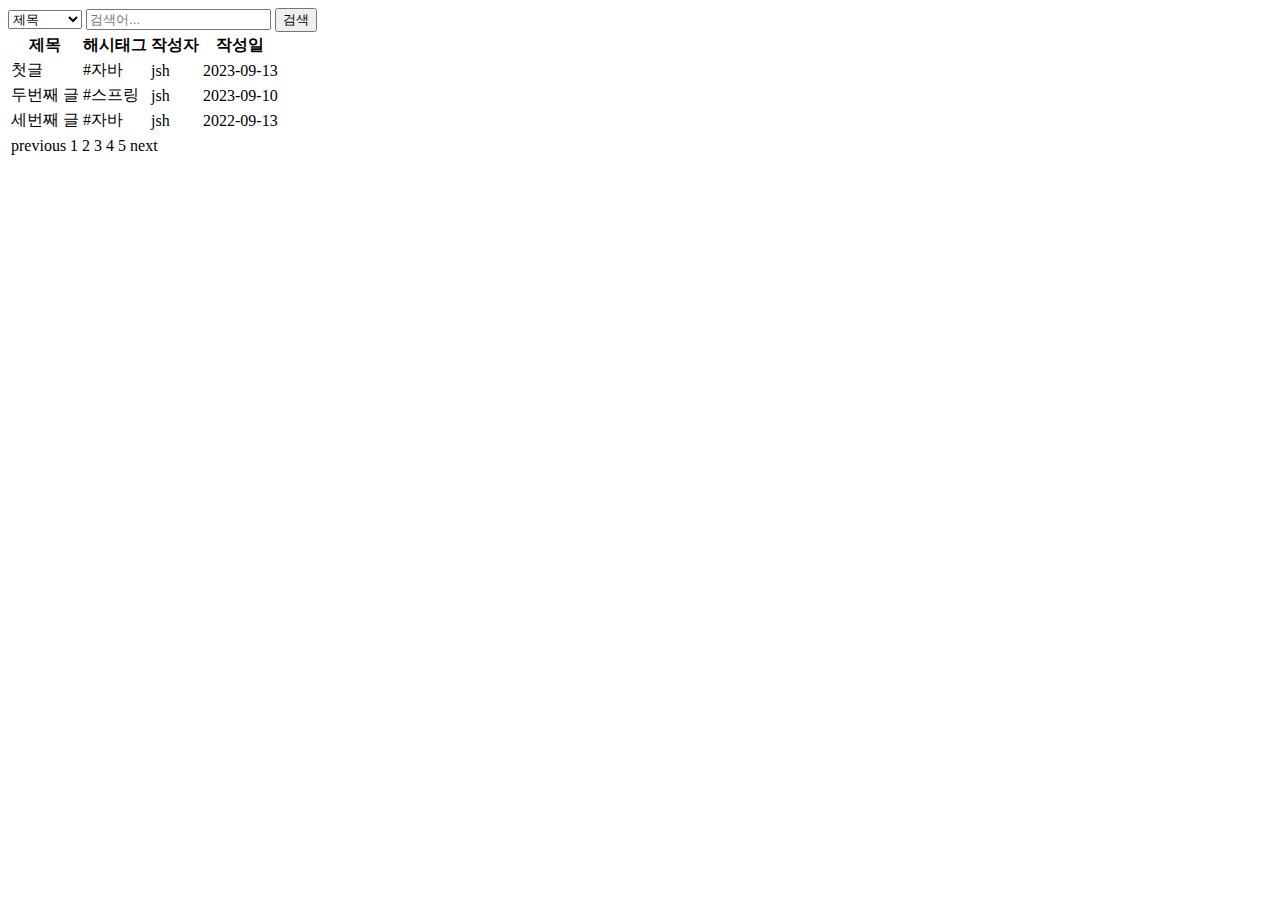
==== src/main/resources/templates/articles/index.html @ c3ead50e "[board][add] header와 footer 생성" ====
<!DOCTYPE html>
<html lang="ko" xmlns:th="http://www.thymleaf.org">
<head>
    <meta charset="UTF-8">
    <title>게시판 페이지</title>
</head>
<body>
    <header th:replace="header :: header"/>
    <section>
        <form>
            <label for="search-type" hidden>유형</label>
            <select id ="search-type" name="search-type">
                <option>제목</option>
                <option>본문</option>
                <option>ID</option>
                <option>닉네임</option>
                <option>해시태그</option>
            </select>
            <label for="search-value"></label>
            <input id="search-value" type="search" placeholder="검색어..." name="search-value">
            <button type="submit">검색</button>
        </form>

        <table>
            <thead>
                <tr>
                    <th>제목</th>
                    <th>해시태그</th>
                    <th>작성자</th>
                    <th>작성일</th>
                </tr>
            </thead>
            <tbody>
                <tr>
                    <td>첫글</td>
                    <td>#자바</td>
                    <td>jsh</td>
                    <td>2023-09-13</td>
                </tr>
                <tr>
                    <td>두번째 글</td>
                    <td>#스프링</td>
                    <td>jsh</td>
                    <td>2023-09-10</td>
                </tr>
                <tr>
                    <td>세번째 글</td>
                    <td>#자바</td>
                    <td>jsh</td>
                    <td>2022-09-13</td>
                </tr>
            </tbody>
        </table>
        <nav>
            <table>
                <tr>
                    <td>previous</td>
                    <td>1</td>
                    <td>2</td>
                    <td>3</td>
                    <td>4</td>
                    <td>5</td>
                    <td>next</td>
                </tr>
            </table>

        </nav>
    </section>
    <footer th:replace="footer::footer"/>
</body>
</html>
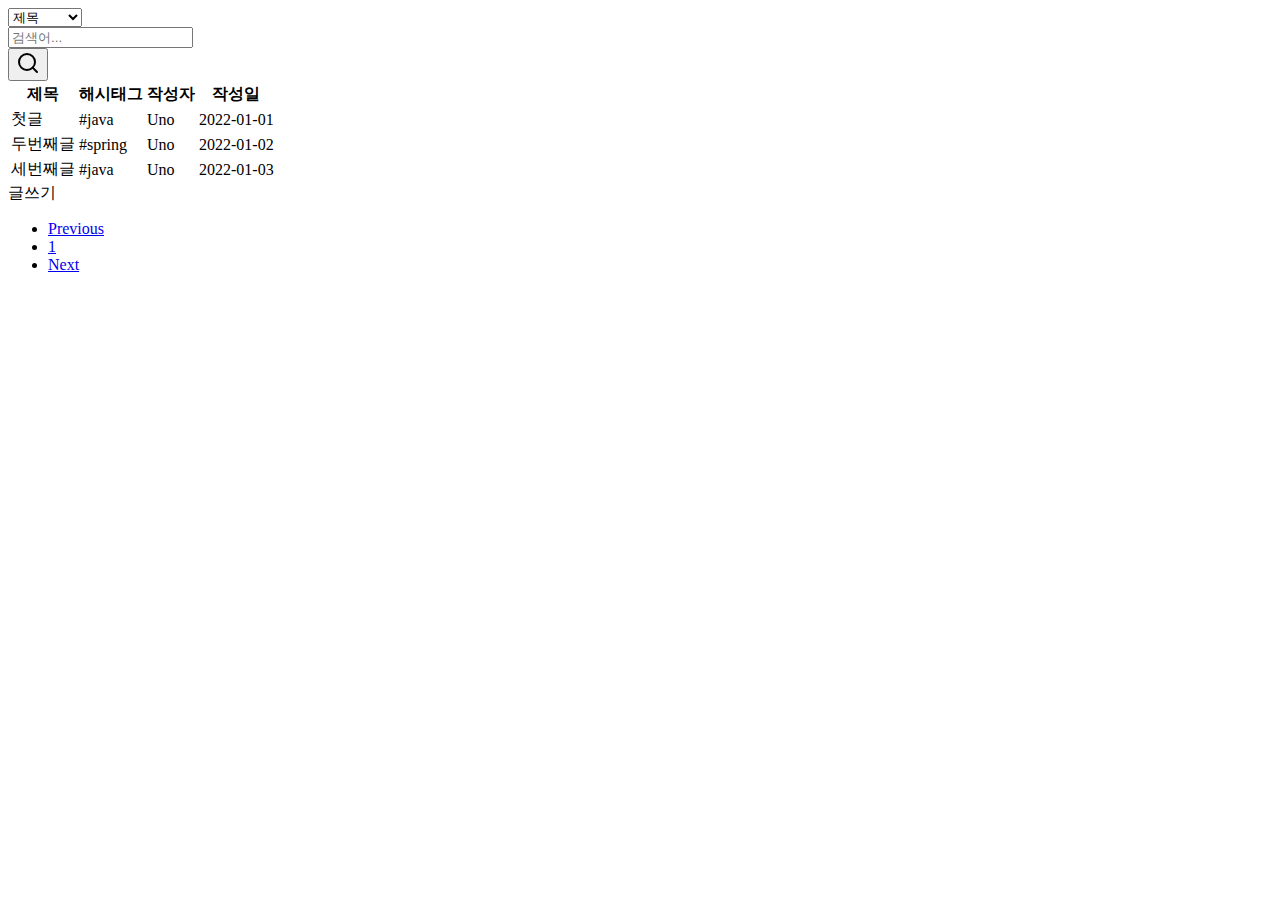
==== commit e1a0f7cf: "[board][add] view 디자인 적용(복붙)" ====
--- a/src/main/resources/templates/articles/index.html
+++ b/src/main/resources/templates/articles/index.html
@@ -1,71 +1,119 @@
 <!DOCTYPE html>
-<html lang="ko" xmlns:th="http://www.thymleaf.org">
+<html lang="ko">
 <head>
     <meta charset="UTF-8">
+    <meta name="viewport" content="width=device-width, initial-scale=1">
+    <meta name="description" content="">
+    <meta name="author" content="sh Jo">
     <title>게시판 페이지</title>
+    <link href="https://cdn.jsdelivr.net/npm/bootstrap@5.3.1/dist/css/bootstrap.min.css" rel="stylesheet"
+          integrity="sha384-4bw+/aepP/YC94hEpVNVgiZdgIC5+VKNBQNGCHeKRQN+PtmoHDEXuppvnDJzQIu9" crossorigin="anonymous">
+    <link href="/css/search-bar.css" rel="stylesheet">
 </head>
 <body>
-    <header th:replace="header :: header"/>
-    <section>
-        <form>
-            <label for="search-type" hidden>유형</label>
-            <select id ="search-type" name="search-type">
-                <option>제목</option>
-                <option>본문</option>
-                <option>ID</option>
-                <option>닉네임</option>
-                <option>해시태그</option>
-            </select>
-            <label for="search-value"></label>
-            <input id="search-value" type="search" placeholder="검색어..." name="search-value">
-            <button type="submit">검색</button>
-        </form>
+<header id="header"></header>
+<main class="container">
 
-        <table>
+    <div class="row">
+        <div class="card card-margin search-form">
+            <div class="card-body p-0">
+                <form id="search-form">
+                    <div class="row">
+                        <div class="col-12">
+                            <div class="row no-gutters">
+                                <div class="col-lg-3 col-md-3 col-sm-12 p-0">
+                                    <label for="search-type" hidden>검색 유형</label>
+                                    <select class="form-control" id="search-type" name="searchType">
+                                        <option>제목</option>
+                                        <option>본문</option>
+                                        <option>id</option>
+                                        <option>닉네임</option>
+                                        <option>해시태그</option>
+                                    </select>
+                                </div>
+                                <div class="col-lg-8 col-md-6 col-sm-12 p-0">
+                                    <label for="search-value" hidden>검색어</label>
+                                    <input type="text" placeholder="검색어..." class="form-control" id="search-value"
+                                           name="searchValue">
+                                </div>
+                                <div class="col-lg-1 col-md-3 col-sm-12 p-0">
+                                    <button type="submit" class="btn btn-base">
+                                        <svg xmlns="http://www.w3.org/2000/svg" width="24" height="24"
+                                             viewBox="0 0 24 24" fill="none" stroke="currentColor" stroke-width="2"
+                                             stroke-linecap="round" stroke-linejoin="round"
+                                             class="feather feather-search">
+                                            <circle cx="11" cy="11" r="8"></circle>
+                                            <line x1="21" y1="21" x2="16.65" y2="16.65"></line>
+                                        </svg>
+                                    </button>
+                                </div>
+                            </div>
+                        </div>
+                    </div>
+                </form>
+            </div>
+        </div>
+    </div>
+
+    <div class="row">
+        <table class="table" id="article-table">
             <thead>
-                <tr>
-                    <th>제목</th>
-                    <th>해시태그</th>
-                    <th>작성자</th>
-                    <th>작성일</th>
-                </tr>
+            <tr>
+                <th class="title col-6"><a>제목</a></th>
+                <th class="hashtag col-2"><a>해시태그</a></th>
+                <th class="user-id"><a>작성자</a></th>
+                <th class="created-at"><a>작성일</a></th>
+            </tr>
             </thead>
             <tbody>
-                <tr>
-                    <td>첫글</td>
-                    <td>#자바</td>
-                    <td>jsh</td>
-                    <td>2023-09-13</td>
-                </tr>
-                <tr>
-                    <td>두번째 글</td>
-                    <td>#스프링</td>
-                    <td>jsh</td>
-                    <td>2023-09-10</td>
-                </tr>
-                <tr>
-                    <td>세번째 글</td>
-                    <td>#자바</td>
-                    <td>jsh</td>
-                    <td>2022-09-13</td>
-                </tr>
+            <tr>
+                <td class="title"><a>첫글</a></td>
+                <td class="hashtag"><span class="badge text-bg-secondary mx-1"><a class="text-reset">#java</a></span>
+                </td>
+                <td class="user-id">Uno</td>
+                <td class="created-at">
+                    <time>2022-01-01</time>
+                </td>
+            </tr>
+            <tr>
+                <td>두번째글</td>
+                <td>#spring</td>
+                <td>Uno</td>
+                <td>
+                    <time>2022-01-02</time>
+                </td>
+            </tr>
+            <tr>
+                <td>세번째글</td>
+                <td>#java</td>
+                <td>Uno</td>
+                <td>
+                    <time>2022-01-03</time>
+                </td>
+            </tr>
             </tbody>
         </table>
-        <nav>
-            <table>
-                <tr>
-                    <td>previous</td>
-                    <td>1</td>
-                    <td>2</td>
-                    <td>3</td>
-                    <td>4</td>
-                    <td>5</td>
-                    <td>next</td>
-                </tr>
-            </table>
+    </div>
 
+    <div class="row">
+        <div class="d-grid gap-2 d-md-flex justify-content-md-end">
+            <a class="btn btn-primary me-md-2" role="button" id="write-article">글쓰기</a>
+        </div>
+    </div>
+
+    <div class="row">
+        <nav id="pagination" aria-label="Page navigation">
+            <ul class="pagination justify-content-center">
+                <li class="page-item"><a class="page-link" href="#">Previous</a></li>
+                <li class="page-item"><a class="page-link" href="#">1</a></li>
+                <li class="page-item"><a class="page-link" href="#">Next</a></li>
+            </ul>
         </nav>
-    </section>
-    <footer th:replace="footer::footer"/>
+    </div>
+</main>
+<footer id="footer"></footer>
+<script src="https://cdn.jsdelivr.net/npm/bootstrap@5.3.1/dist/js/bootstrap.bundle.min.js"
+        integrity="sha384-HwwvtgBNo3bZJJLYd8oVXjrBZt8cqVSpeBNS5n7C8IVInixGAoxmnlMuBnhbgrkm"
+        crossorigin="anonymous"></script>
 </body>
 </html>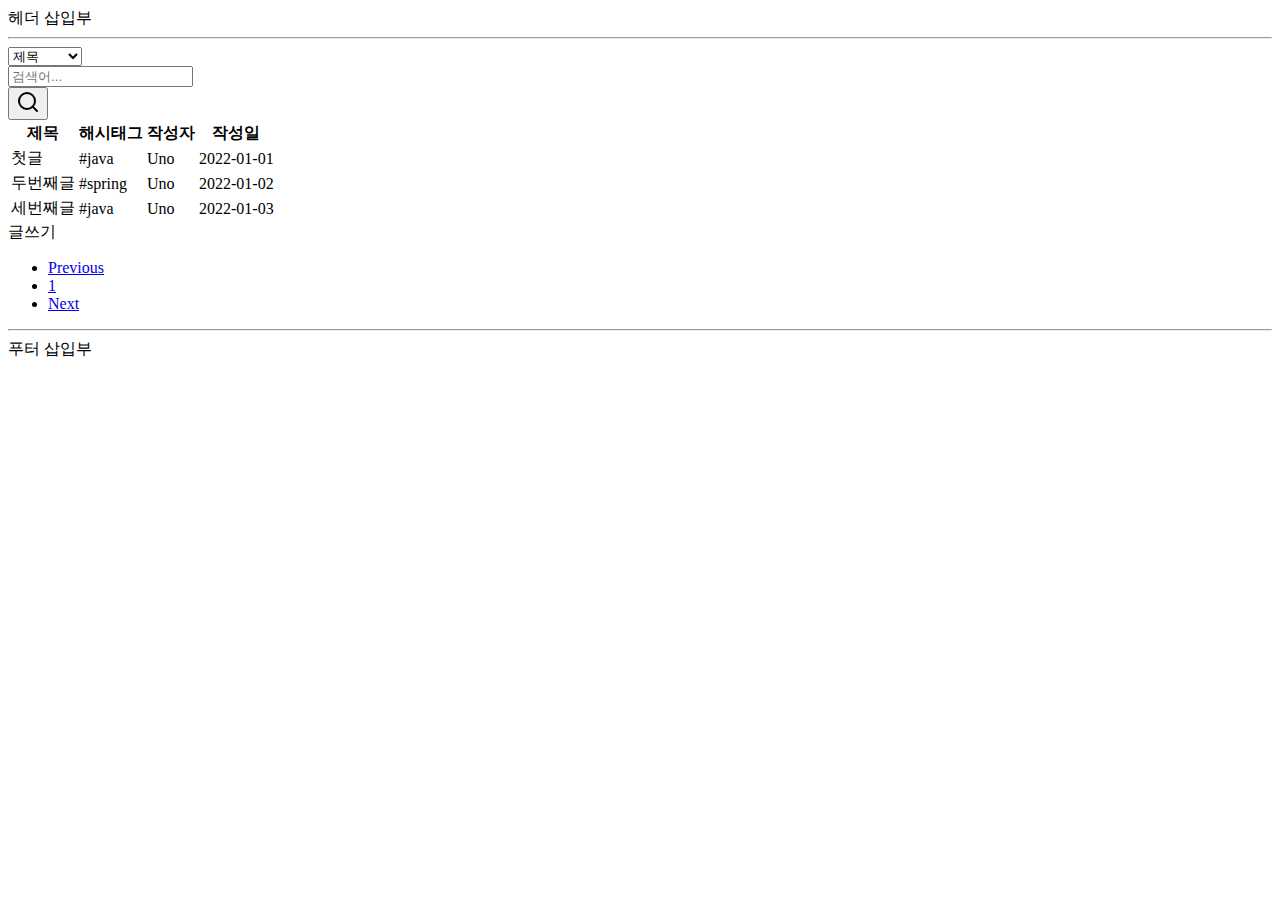
==== commit d5af00b0: "[board][add&fix] 게시판 기능 구현 & 템플릿 수정" ====
--- a/src/main/resources/templates/articles/index.html
+++ b/src/main/resources/templates/articles/index.html
@@ -11,7 +11,10 @@
     <link href="/css/search-bar.css" rel="stylesheet">
 </head>
 <body>
-<header id="header"></header>
+<header id="header">
+    헤더 삽입부
+    <hr>
+</header>
 <main class="container">
 
     <div class="row">
@@ -111,7 +114,10 @@
         </nav>
     </div>
 </main>
-<footer id="footer"></footer>
+<footer id="footer">
+    <hr>
+    푸터 삽입부
+</footer>
 <script src="https://cdn.jsdelivr.net/npm/bootstrap@5.3.1/dist/js/bootstrap.bundle.min.js"
         integrity="sha384-HwwvtgBNo3bZJJLYd8oVXjrBZt8cqVSpeBNS5n7C8IVInixGAoxmnlMuBnhbgrkm"
         crossorigin="anonymous"></script>
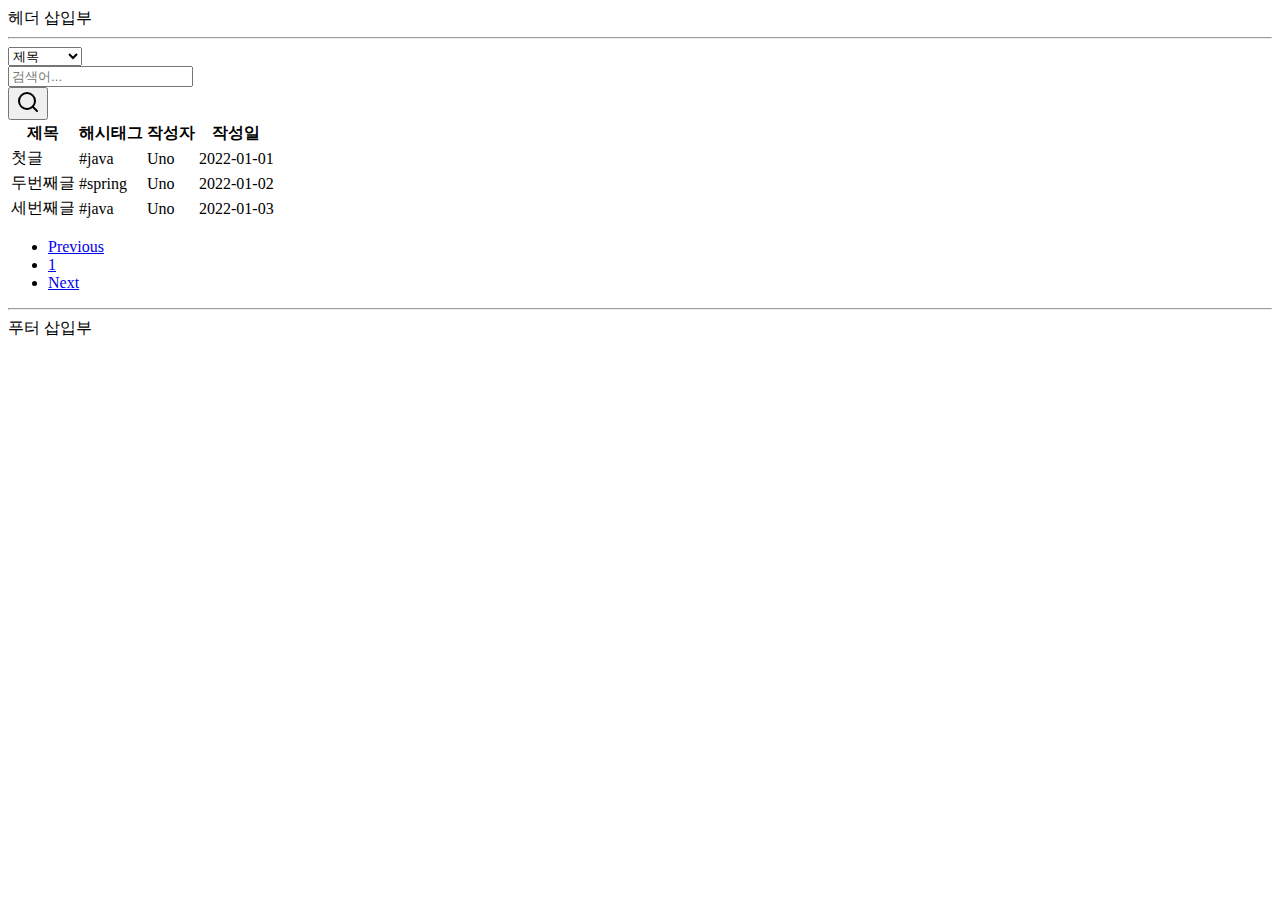
==== commit 7ed0b426: "[board][fix] 게시판 검색 구현" ====
--- a/src/main/resources/templates/articles/index.html
+++ b/src/main/resources/templates/articles/index.html
@@ -4,23 +4,27 @@
     <meta charset="UTF-8">
     <meta name="viewport" content="width=device-width, initial-scale=1">
     <meta name="description" content="">
-    <meta name="author" content="sh Jo">
+    <meta name="author" content="Uno Kim">
     <title>게시판 페이지</title>
-    <link href="https://cdn.jsdelivr.net/npm/bootstrap@5.3.1/dist/css/bootstrap.min.css" rel="stylesheet"
-          integrity="sha384-4bw+/aepP/YC94hEpVNVgiZdgIC5+VKNBQNGCHeKRQN+PtmoHDEXuppvnDJzQIu9" crossorigin="anonymous">
+
+    <link href="https://cdn.jsdelivr.net/npm/bootstrap@5.2.0-beta1/dist/css/bootstrap.min.css" rel="stylesheet" integrity="sha384-0evHe/X+R7YkIZDRvuzKMRqM+OrBnVFBL6DOitfPri4tjfHxaWutUpFmBp4vmVor" crossorigin="anonymous">
     <link href="/css/search-bar.css" rel="stylesheet">
+    <link href="/css/articles/table-header.css" rel="stylesheet">
 </head>
+
 <body>
+
 <header id="header">
     헤더 삽입부
     <hr>
 </header>
+
 <main class="container">
 
     <div class="row">
         <div class="card card-margin search-form">
             <div class="card-body p-0">
-                <form id="search-form">
+                <form action="/articles" method="get">
                     <div class="row">
                         <div class="col-12">
                             <div class="row no-gutters">
@@ -36,15 +40,11 @@
                                 </div>
                                 <div class="col-lg-8 col-md-6 col-sm-12 p-0">
                                     <label for="search-value" hidden>검색어</label>
-                                    <input type="text" placeholder="검색어..." class="form-control" id="search-value"
-                                           name="searchValue">
+                                    <input type="text" placeholder="검색어..." class="form-control" id="search-value" name="searchValue">
                                 </div>
                                 <div class="col-lg-1 col-md-3 col-sm-12 p-0">
                                     <button type="submit" class="btn btn-base">
-                                        <svg xmlns="http://www.w3.org/2000/svg" width="24" height="24"
-                                             viewBox="0 0 24 24" fill="none" stroke="currentColor" stroke-width="2"
-                                             stroke-linecap="round" stroke-linejoin="round"
-                                             class="feather feather-search">
+                                        <svg xmlns="http://www.w3.org/2000/svg" width="24" height="24" viewBox="0 0 24 24" fill="none" stroke="currentColor" stroke-width="2" stroke-linecap="round" stroke-linejoin="round" class="feather feather-search">
                                             <circle cx="11" cy="11" r="8"></circle>
                                             <line x1="21" y1="21" x2="16.65" y2="16.65"></line>
                                         </svg>
@@ -58,68 +58,51 @@
         </div>
     </div>
 
-    <div class="row">
-        <table class="table" id="article-table">
-            <thead>
-            <tr>
-                <th class="title col-6"><a>제목</a></th>
-                <th class="hashtag col-2"><a>해시태그</a></th>
-                <th class="user-id"><a>작성자</a></th>
-                <th class="created-at"><a>작성일</a></th>
-            </tr>
-            </thead>
-            <tbody>
-            <tr>
-                <td class="title"><a>첫글</a></td>
-                <td class="hashtag"><span class="badge text-bg-secondary mx-1"><a class="text-reset">#java</a></span>
-                </td>
-                <td class="user-id">Uno</td>
-                <td class="created-at">
-                    <time>2022-01-01</time>
-                </td>
-            </tr>
-            <tr>
-                <td>두번째글</td>
-                <td>#spring</td>
-                <td>Uno</td>
-                <td>
-                    <time>2022-01-02</time>
-                </td>
-            </tr>
-            <tr>
-                <td>세번째글</td>
-                <td>#java</td>
-                <td>Uno</td>
-                <td>
-                    <time>2022-01-03</time>
-                </td>
-            </tr>
-            </tbody>
-        </table>
-    </div>
+    <table class="table" id="article-table">
+        <thead>
+        <tr>
+            <th class="title col-6"><a>제목</a></th>
+            <th class="hashtag col-2"><a>해시태그</a></th>
+            <th class="user-id col"><a>작성자</a></th>
+            <th class="created-at col"><a>작성일</a></th>
+        </tr>
+        </thead>
+        <tbody>
+        <tr>
+            <td class="title"><a>첫글</a></td>
+            <td class="hashtag">#java</td>
+            <td class="user-id">Uno</td>
+            <td class="created-at"><time>2022-01-01</time></td>
+        </tr>
+        <tr>
+            <td>두번째글</td>
+            <td>#spring</td>
+            <td>Uno</td>
+            <td><time>2022-01-02</time></td>
+        </tr>
+        <tr>
+            <td>세번째글</td>
+            <td>#java</td>
+            <td>Uno</td>
+            <td><time>2022-01-03</time></td>
+        </tr>
+        </tbody>
+    </table>
 
-    <div class="row">
-        <div class="d-grid gap-2 d-md-flex justify-content-md-end">
-            <a class="btn btn-primary me-md-2" role="button" id="write-article">글쓰기</a>
-        </div>
-    </div>
+    <nav id="pagination" aria-label="Page navigation">
+        <ul class="pagination justify-content-center">
+            <li class="page-item"><a class="page-link" href="#">Previous</a></li>
+            <li class="page-item"><a class="page-link" href="#">1</a></li>
+            <li class="page-item"><a class="page-link" href="#">Next</a></li>
+        </ul>
+    </nav>
+</main>
 
-    <div class="row">
-        <nav id="pagination" aria-label="Page navigation">
-            <ul class="pagination justify-content-center">
-                <li class="page-item"><a class="page-link" href="#">Previous</a></li>
-                <li class="page-item"><a class="page-link" href="#">1</a></li>
-                <li class="page-item"><a class="page-link" href="#">Next</a></li>
-            </ul>
-        </nav>
-    </div>
-</main>
 <footer id="footer">
     <hr>
     푸터 삽입부
 </footer>
-<script src="https://cdn.jsdelivr.net/npm/bootstrap@5.3.1/dist/js/bootstrap.bundle.min.js"
-        integrity="sha384-HwwvtgBNo3bZJJLYd8oVXjrBZt8cqVSpeBNS5n7C8IVInixGAoxmnlMuBnhbgrkm"
-        crossorigin="anonymous"></script>
+
+<script src="https://cdn.jsdelivr.net/npm/bootstrap@5.2.0-beta1/dist/js/bootstrap.bundle.min.js" integrity="sha384-pprn3073KE6tl6bjs2QrFaJGz5/SUsLqktiwsUTF55Jfv3qYSDhgCecCxMW52nD2" crossorigin="anonymous"></script>
 </body>
 </html>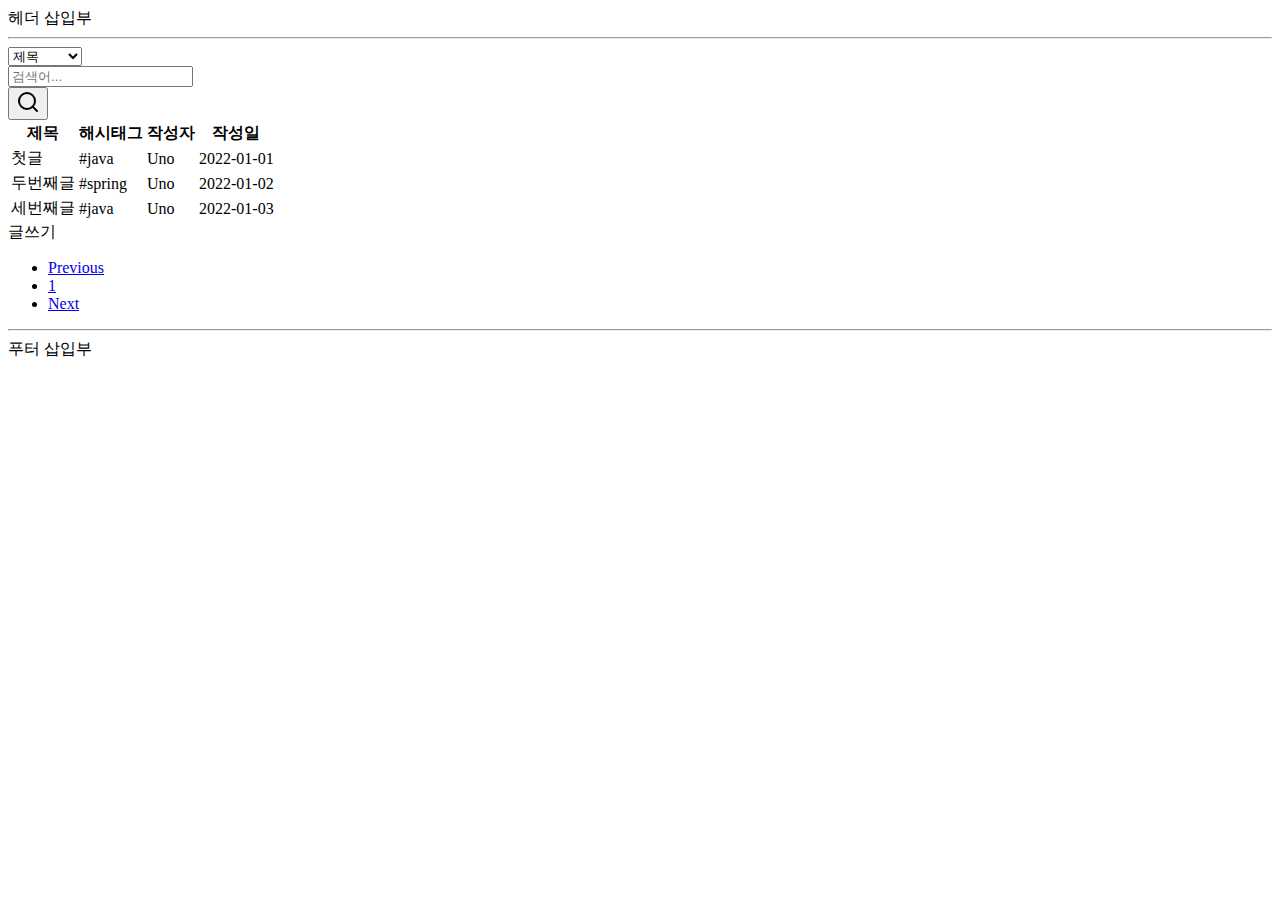
==== commit 6a87f8ae: "[board][fix&add] 변경사항 반영, 테스트 에러 수정 https://fastcampus.co.kr/qna/211368/read/8875" ====
--- a/src/main/resources/templates/articles/index.html
+++ b/src/main/resources/templates/articles/index.html
@@ -88,7 +88,11 @@
         </tr>
         </tbody>
     </table>
-
+    <div class="row">
+        <div class="d-grid gap-2 d-md-flex justify-content-md-end">
+            <a class="btn btn-primary me-md-2" role="button" id="write-article">글쓰기</a>
+        </div>
+    </div>
     <nav id="pagination" aria-label="Page navigation">
         <ul class="pagination justify-content-center">
             <li class="page-item"><a class="page-link" href="#">Previous</a></li>
